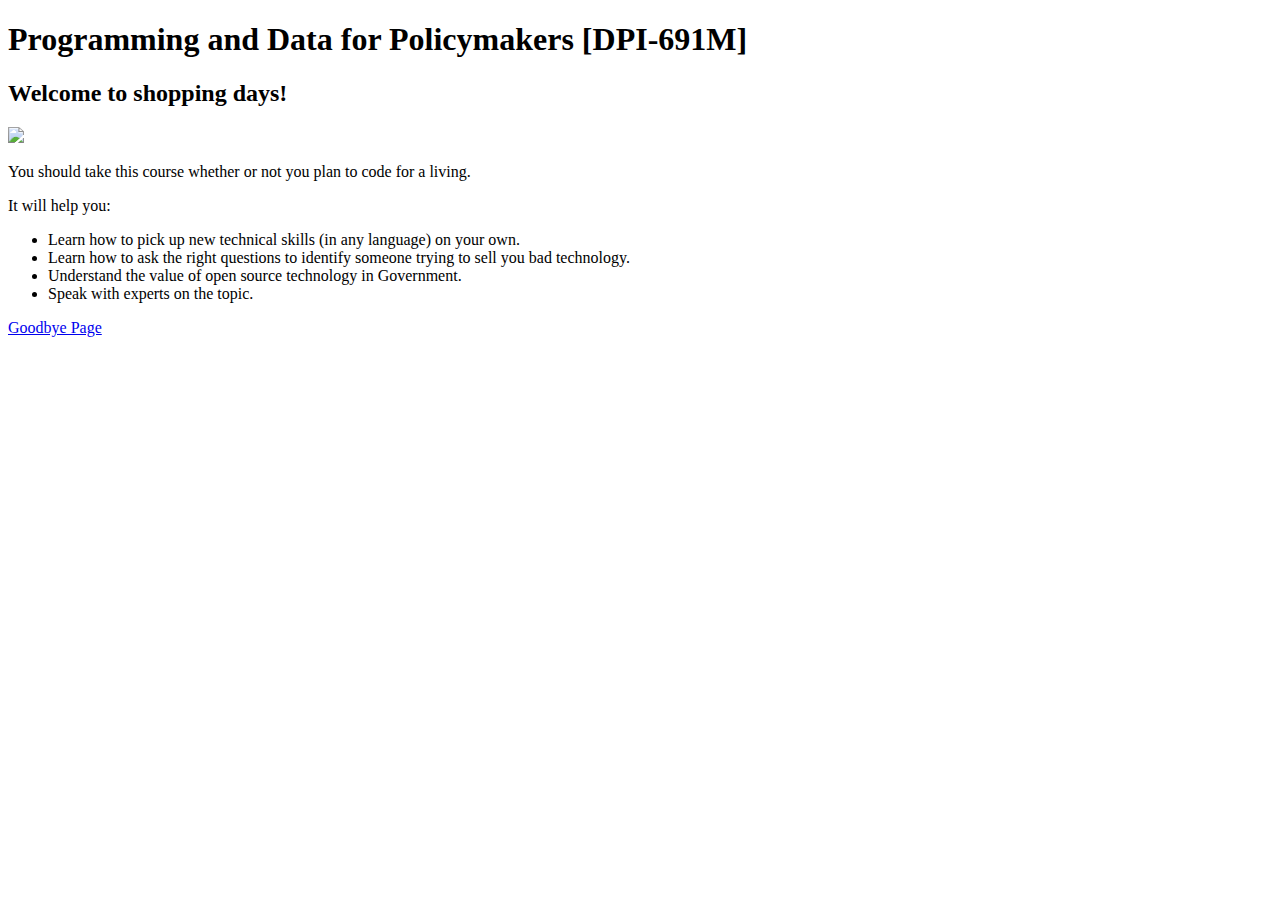
==== index.html @ b4b478b2 "add navigation links to website" ====
<!DOCTYPE html>
<html>
<head>
	<!-- Text that appears in the browser tab -->
	<title>DPI-691M</title>
	<!-- Link stylesheet -->
	<link rel="stylesheet" type="text/css" href="styles.css">
</head>
<body>
	<!-- Head and subhead -->
	<h1>Programming and Data for Policymakers [DPI-691M]</h1>
	<h2>Welcome to shopping days!</h2>

	<!-- Image -->
	<img src="https://www.hks.harvard.edu/sites/default/files/images/paragraph_footer/harvard-kennedy-school-logo_1.png"/>

	<!-- Paragraphs of text -->
	<p>You should take this course whether or not you plan to code for a living.</p>
	<p>It will help you:</p>

	<!-- Unordered List (bullet points) -->
	<ul>
		<li>Learn how to pick up new technical skills (in any language) on your own.</li>
		<li>Learn how to ask the right questions to identify someone trying to sell you bad technology.</li>
		<li>Understand the value of open source technology in Government.</li>
		<li>Speak with experts on the topic.</li>
	</ul>

	<!-- Reference goodbye page -->
	<a href="goodbye.html"> Goodbye Page </a>

	<!-- Invoke the JavaScript file for interactive image -->
	<script type="text/javascript" src='main.js'></script>
</body>
</html>
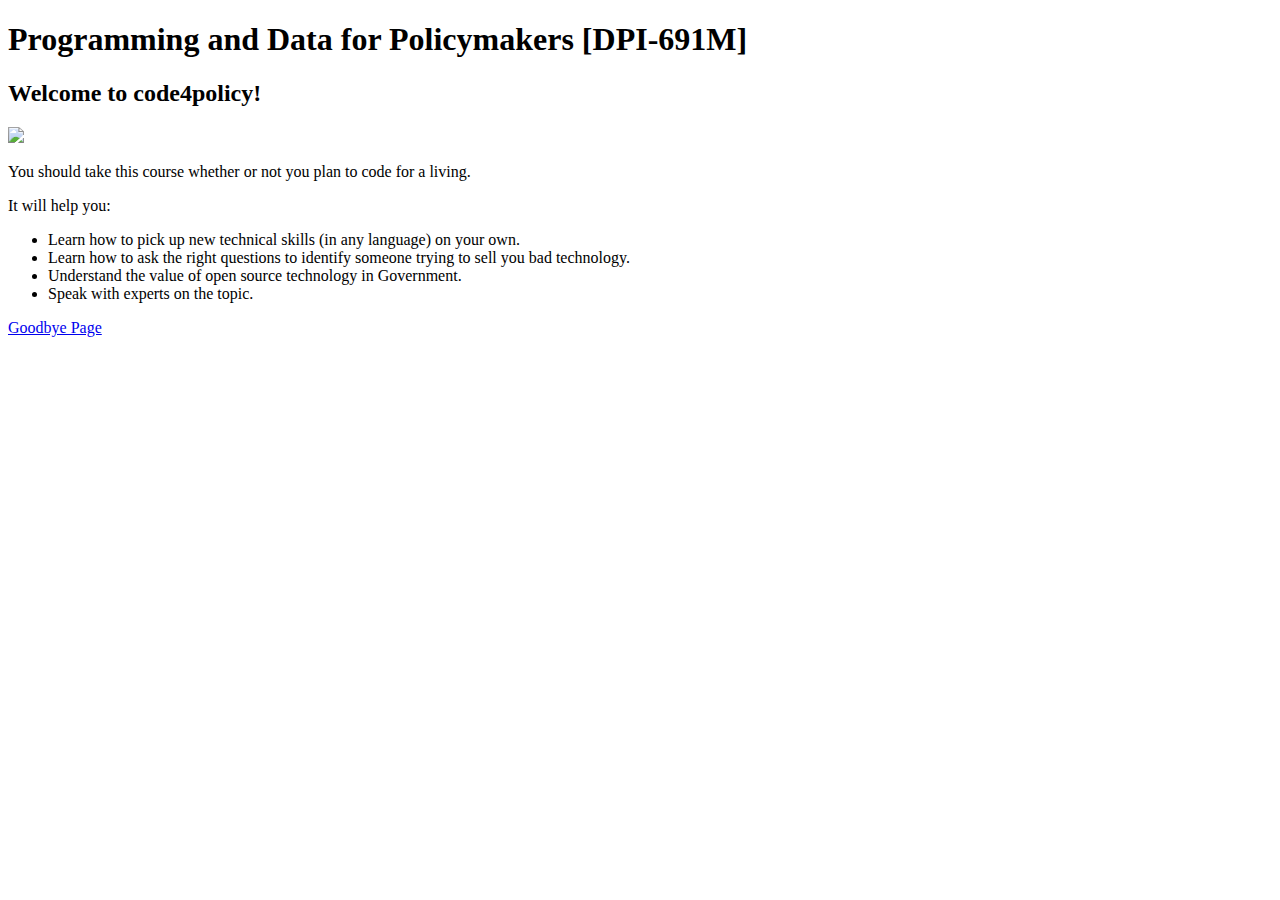
==== commit e9086002: "change 1: minor changes to language in index.html" ====
--- a/index.html
+++ b/index.html
@@ -9,7 +9,7 @@
 <body>
 	<!-- Head and subhead -->
 	<h1>Programming and Data for Policymakers [DPI-691M]</h1>
-	<h2>Welcome to shopping days!</h2>
+	<h2>Welcome to code4policy!</h2>
 
 	<!-- Image -->
 	<img src="https://www.hks.harvard.edu/sites/default/files/images/paragraph_footer/harvard-kennedy-school-logo_1.png"/>
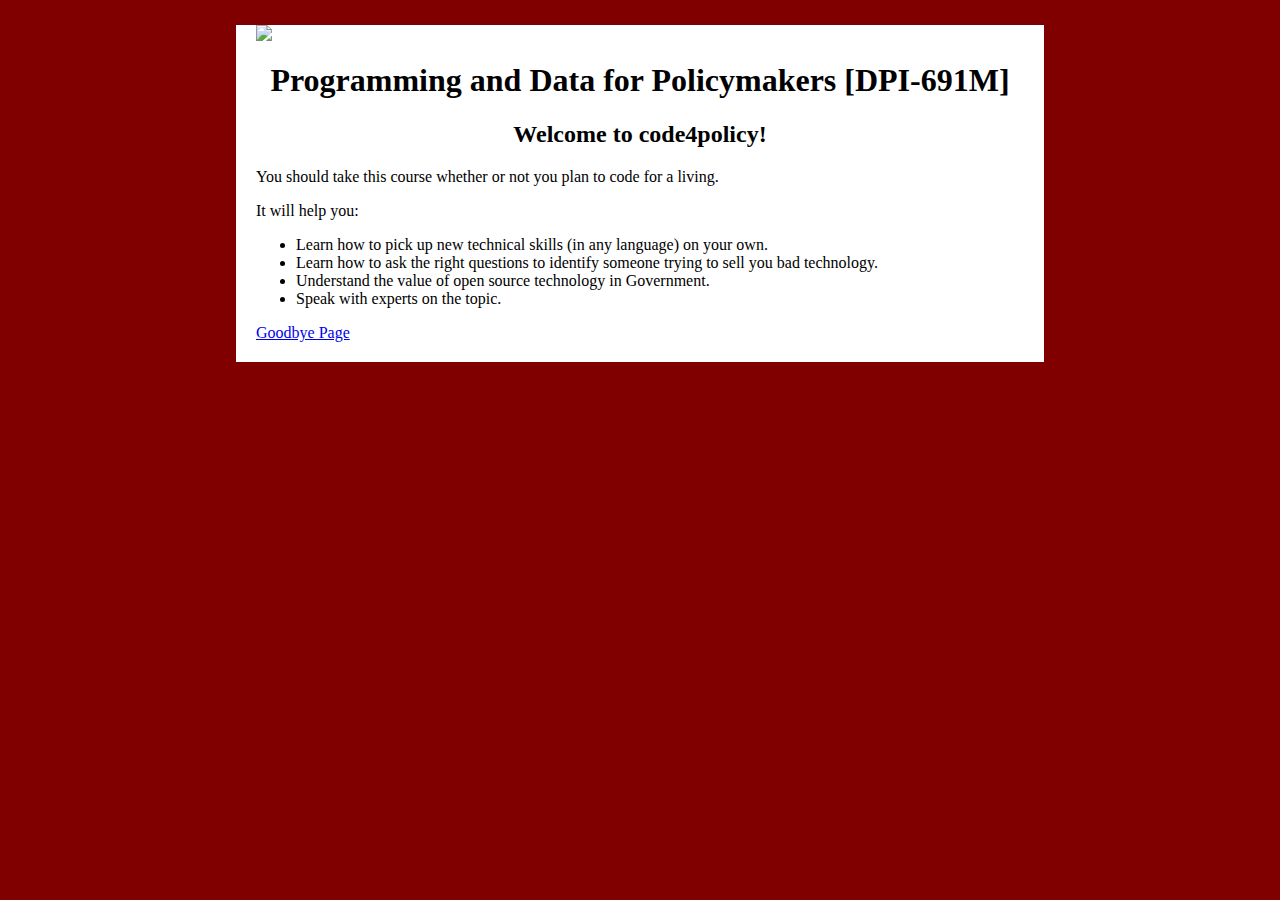
==== commit 550a4524: "change 4: reordered page so image is at top" ====
--- a/index.html
+++ b/index.html
@@ -7,12 +7,12 @@
 	<link rel="stylesheet" type="text/css" href="styles.css">
 </head>
 <body>
+	<!-- Image -->
+	<img src="https://www.hks.harvard.edu/sites/default/files/images/paragraph_footer/harvard-kennedy-school-logo_1.png"/>
+
 	<!-- Head and subhead -->
 	<h1>Programming and Data for Policymakers [DPI-691M]</h1>
 	<h2>Welcome to code4policy!</h2>
-
-	<!-- Image -->
-	<img src="https://www.hks.harvard.edu/sites/default/files/images/paragraph_footer/harvard-kennedy-school-logo_1.png"/>
 
 	<!-- Paragraphs of text -->
 	<p>You should take this course whether or not you plan to code for a living.</p>
--- a/styles.css
+++ b/styles.css
@@ -0,0 +1,42 @@
+/* Set background */
+html {
+  background-color: maroon;
+}
+
+/* styles for the body of the site */
+body {
+  width: 60%;
+  background-color: white;
+  border: 5px white;
+  padding: 0 20px 20px 20px;
+  margin-top: 25px;
+  margin-left: auto;
+  margin-right: auto;
+}
+
+/* styles for headline */
+h1 {
+  text-align: center;
+  color: black;
+}
+
+/* styles for subheadline */
+h2 {
+  text-align: center;
+  color: black;
+}
+
+/* styles for paragraph */
+p {
+    color: black;
+}
+
+/* styles for image */
+img {
+  display: block;
+  margin-left: auto;
+  margin-right: auto;
+  max-width: 100%;
+  height: auto;
+
+}
